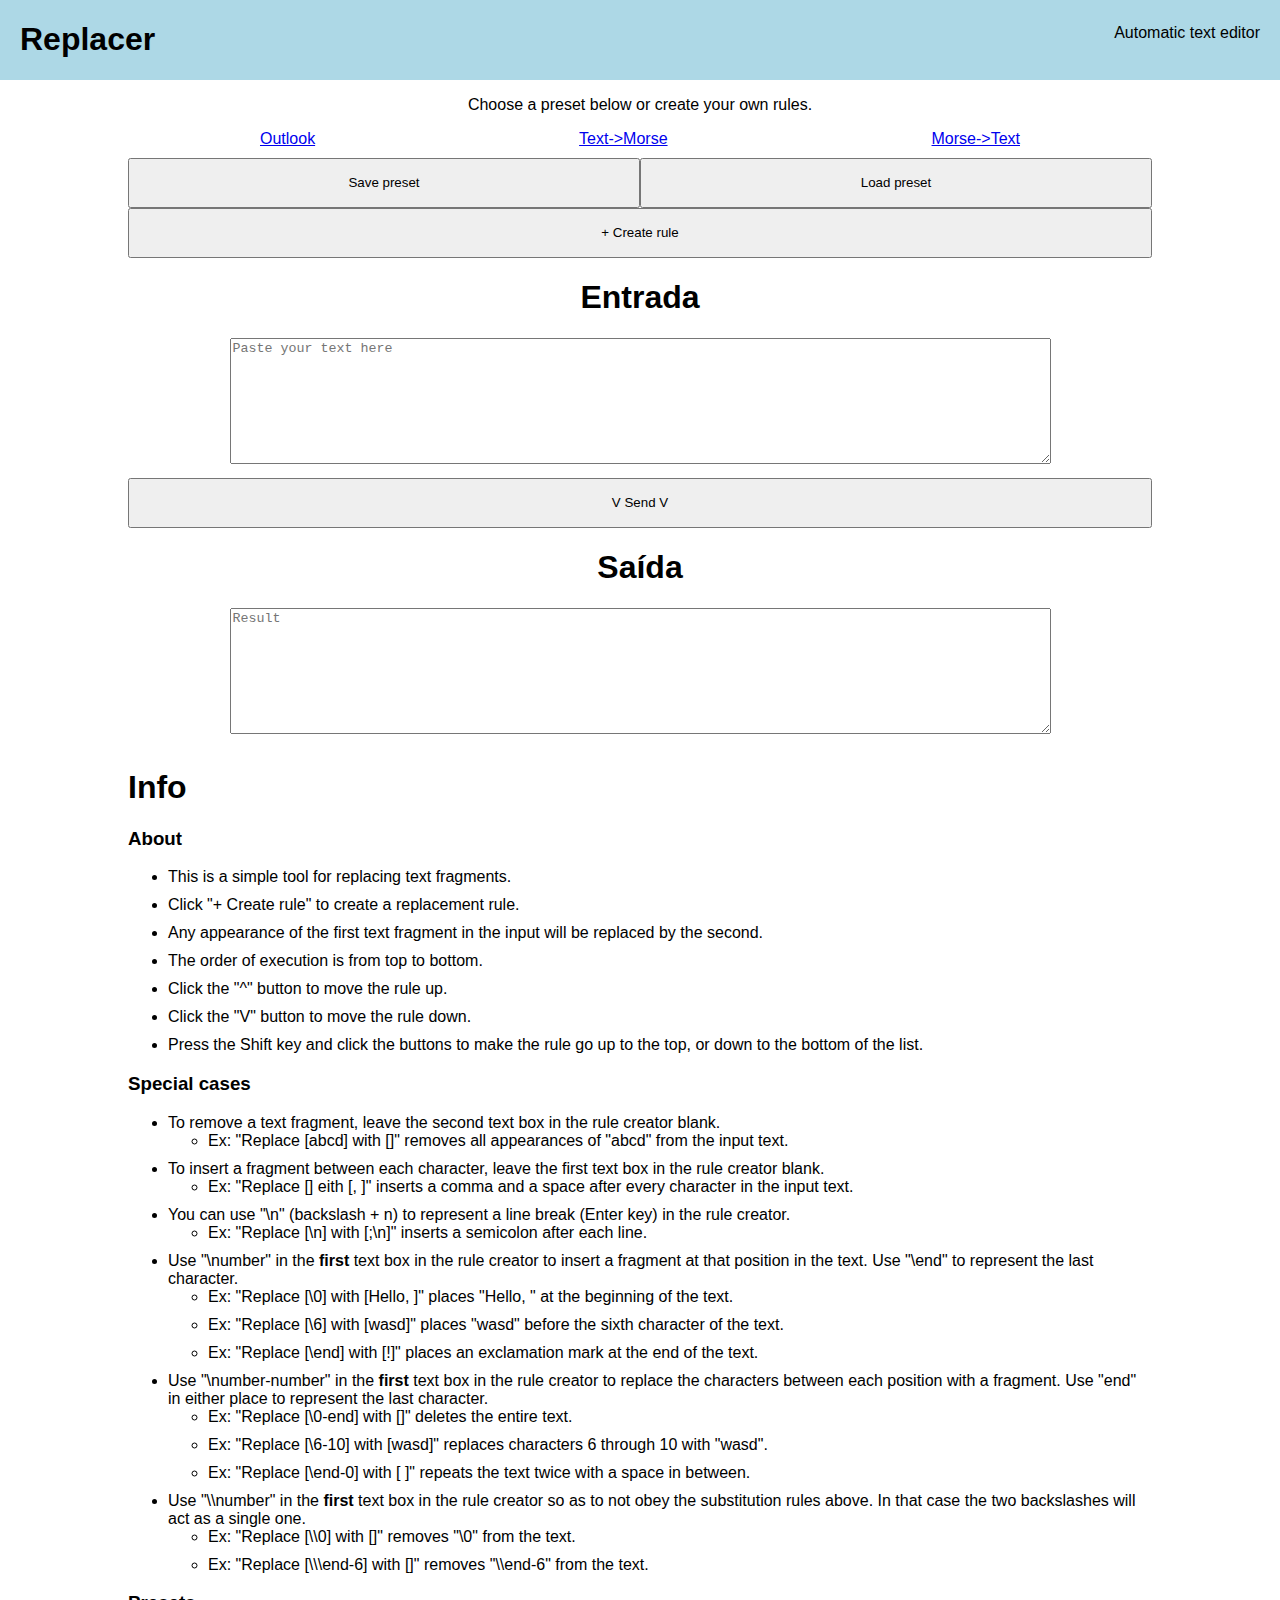
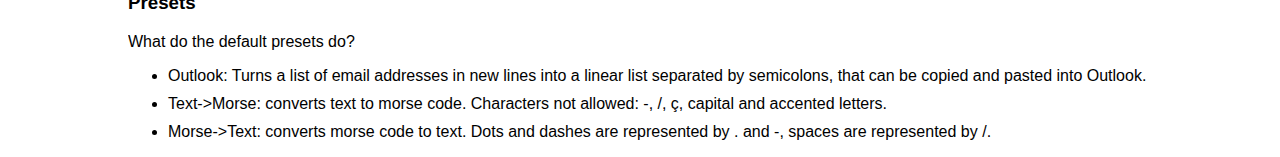
==== en.html @ 03350130 "Create en.html" ====
<!DOCTYPE html>
<html lang="en" dir="ltr">
  <head>
    <meta charset="utf-8">
    <link rel="stylesheet" href="master.css">
    <title>Replacer</title>
  </head>
  <body>
    <nav>
      <h1>Replacer</h1>
      <p>Automatic text editor</p>
    </nav>
    <section id='instructions'>
      <div class="container">
        <p>Choose a preset below or create your own rules.</p>
      </div>
    </section>
    <section id='options'>
      <div class="container">
        <div class="predefs">
          <a href="javascript:template(owa)">Outlook</a>
          <a href="javascript:template(text2morse)">Text->Morse</a>
          <a href="javascript:template(morse2text)">Morse->Text</a>
        </div>
        <div class="save-load">
          <button onclick="save()">Save preset</button>
          <button onclick="openFile()">Load preset</button>
          <input id="file-input" type="file" accept="application/json" style="display: none;" />
        </div>
        <button type="button" name="add" onclick="addRule()">+ Create rule</button>
      </div>
    </section>
    <section id='rules'>
      <div class="container" id='rule-list'>

      </div>
    </section>

    <section id='text-fields'>
      <div class="container">
        <div class="text-field">
          <h1>Entrada</h1>
          <textarea name="input" rows="8" cols="100" placeholder="Paste your text here" id='input-field'></textarea>
        </div>
        <div class="send-button">
          <button type="button" name="send" onclick="format()">V Send V</button>
        </div>
        <div class="text-field">
          <h1>Saída</h1>
          <textarea name="input" rows="8" cols="100" placeholder="Result" id='output-field'></textarea>
        </div>
      </div>
    </section>

    <article>
      <div class="container">
        <h1>Info</h1>
        <h3>About</h3>
        <p>
          <ul>
            <li>This is a simple tool for replacing text fragments.</li>
            <li>Click "+ Create rule" to create a replacement rule.</li>
            <li>Any appearance of the first text fragment in the input will be replaced by the second.</li>
            <li>The order of execution is from top to bottom.</li>
            <li>Click the "^" button to move the rule up.</li>
            <li>Click the "V" button to move the rule down.</li>
            <li>Press the Shift key and click the buttons to make the rule go up to the top, or down to the bottom of the list.</li>
          </ul>
        </p>
        <h3>Special cases</h3>
        <ul>
          <li>
            To remove a text fragment, leave the second text box in the rule creator blank.
            <ul>
              <li>Ex: "Replace [abcd] with []" removes all appearances of "abcd" from the input text.</li>
            </ul>
          </li>
          <li>
            To insert a fragment between each character, leave the first text box in the rule creator blank.
            <ul>
              <li>Ex: "Replace [] eith [, ]" inserts a comma and a space after every character in the input text.</li>
            </ul>
          </li>
          <li>
            You can use "\n" (backslash + n) to represent a line break (Enter key) in the rule creator.
            <ul>
              <li>Ex: "Replace [\n] with [;\n]" inserts a semicolon after each line.</li>
            </ul>
          </li>
          <li>
            Use "\number" in the <b>first</b> text box in the rule creator to insert a fragment at that position in the text. Use "\end" to represent the last character.
            <ul>
              <li>Ex: "Replace [\0] with [Hello, ]" places "Hello, " at the beginning of the text.</li>
              <li>Ex: "Replace [\6] with [wasd]" places "wasd" before the sixth character of the text.</li>
              <li>Ex: "Replace [\end] with [!]" places an exclamation mark at the end of the text.</li>
            </ul>
          </li>
          <li>
            Use "\number-number" in the <b>first</b> text box in the rule creator to replace the characters between each position with a fragment. Use "end" in either place to represent the last character.
            <ul>
              <li>Ex: "Replace [\0-end] with []" deletes the entire text.</li>
              <li>Ex: "Replace [\6-10] with [wasd]" replaces characters 6 through 10 with "wasd".</li>
              <li>Ex: "Replace [\end-0] with [ ]" repeats the text twice with a space in between.</li>
            </ul>
          </li>
          <li>
            Use "\\number" in the <b>first</b> text box in the rule creator so as to not obey the substitution rules above. In that case the two backslashes will act as a single one.
            <ul>
              <li>Ex: "Replace [\\0] with []" removes "\0" from the text.</li>
              <li>Ex: "Replace [\\\end-6] with []" removes "\\end-6" from the text.</li>
            </ul>
          </li>
        </ul>
        <h3>Presets</h3>
        <p>What do the default presets do?</p>
        <ul>
          <li>Outlook: Turns a list of email addresses in new lines into a linear list separated by semicolons, that can be copied and pasted into Outlook.</li>
          <li>Text->Morse: converts text to morse code. Characters not allowed: -, /, ç, capital and accented letters.</li>
          <li>Morse->Text: converts morse code to text. Dots and dashes are represented by . and -, spaces are represented by /.</li>
        </ul>
      </div>
    </article>

    <script src="replacer-en.js" charset="utf-8"></script>
  </body>
</html>
---- master.css ----
body {
  font-family: sans-serif;
  margin: 0px;
}

.container {
  margin: auto;
  overflow: hidden;
  width: 80%;
}

li {
  margin-bottom: 10px;
}

nav {
  background: lightblue;
  overflow: hidden;
}

nav h1 {
  float:left;
  margin-left: 20px;
}

nav p {
  float: right;
  margin-right: 20px;
  margin-top: 24px;
}

#instructions p {
  text-align: center;
}

#options .save-load {
  display: flex;
}

#options button, .send-button button  {
  width: 100%;
  height: 50px;
}

.rule {
  margin: 10px;
  display: flex;
  align-items: center;
  justify-content: center;
}

.rule p, .rule button {
  display: inline;
  margin: 10px;
}

.rule button {
  height: 34px;
}

.text-field {
  text-align: center;
  margin: 10px 0px;
}

.predefs {
  display: flex;
  justify-content: space-around;
  margin-bottom: 10px;
}
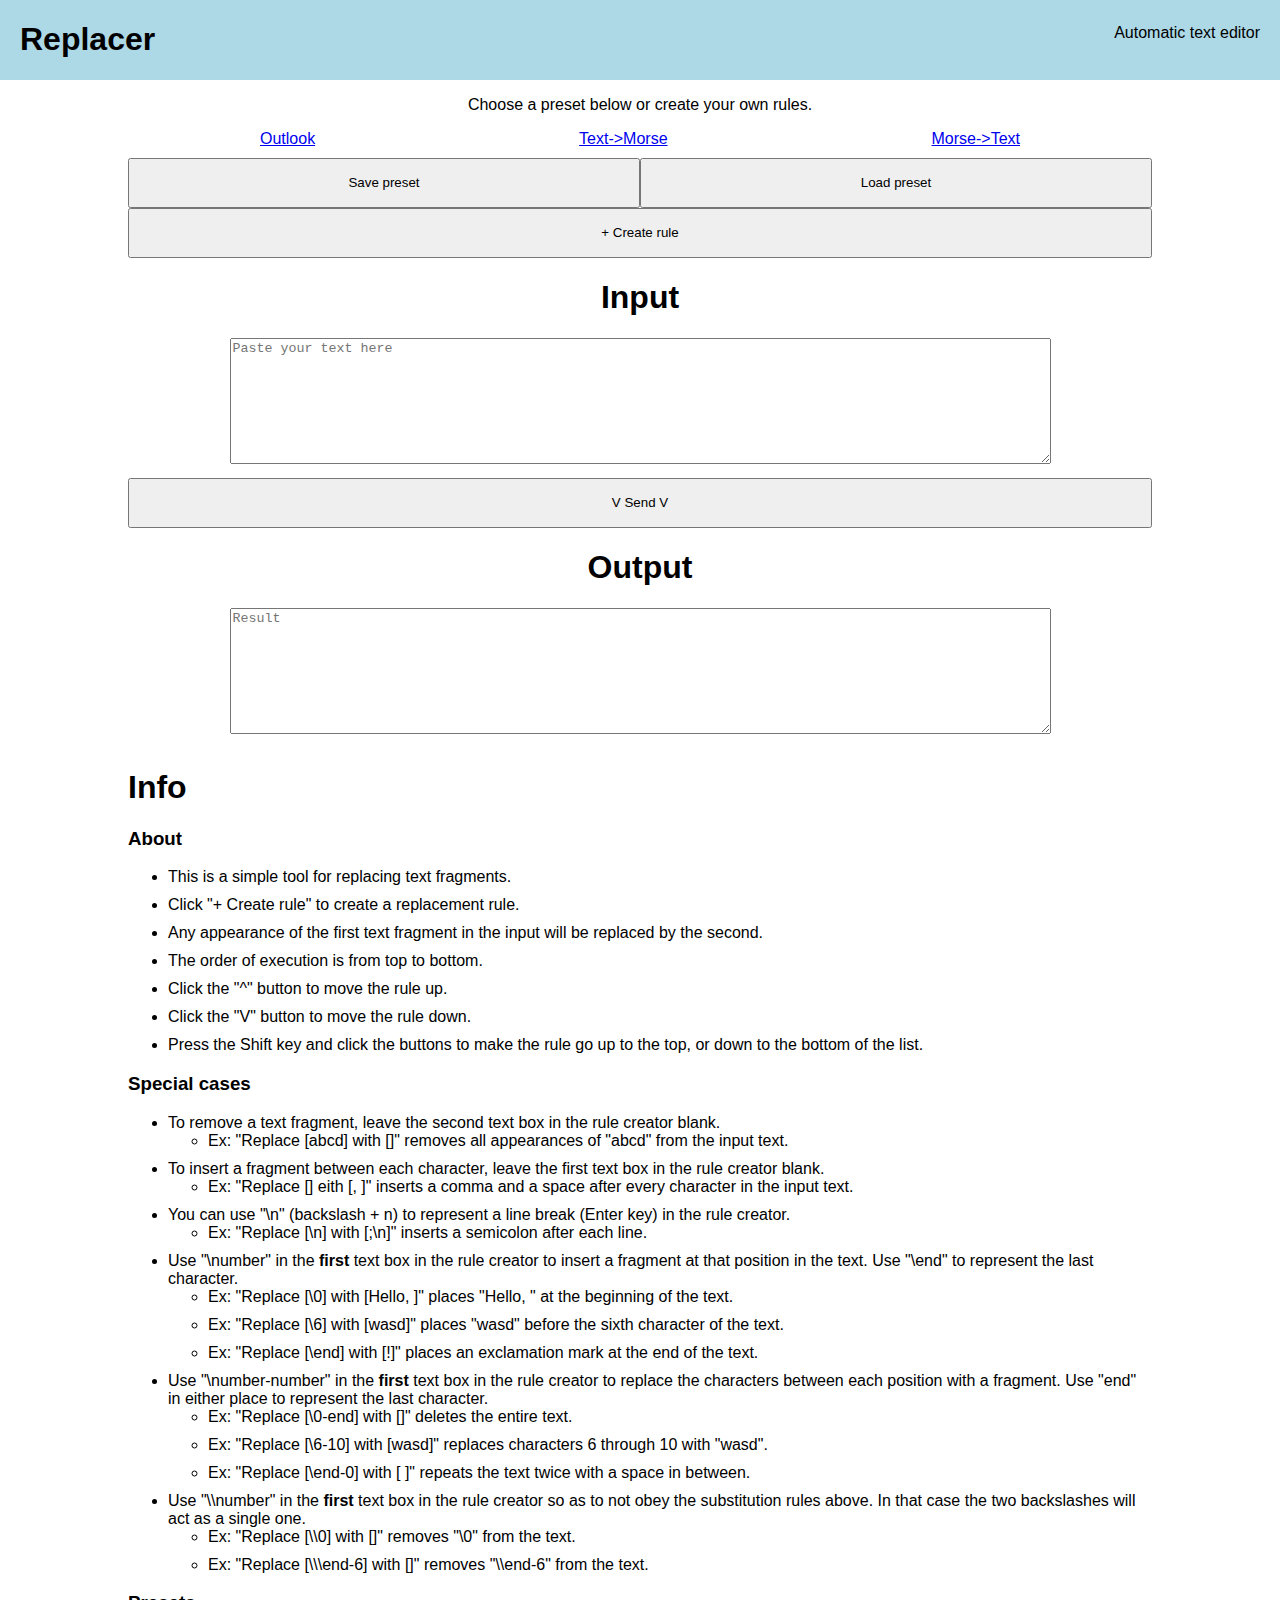
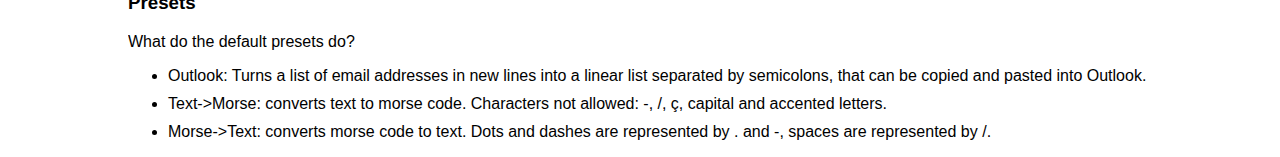
==== commit 340006cd: "Update en.html" ====
--- a/en.html
+++ b/en.html
@@ -39,14 +39,14 @@
     <section id='text-fields'>
       <div class="container">
         <div class="text-field">
-          <h1>Entrada</h1>
+          <h1>Input</h1>
           <textarea name="input" rows="8" cols="100" placeholder="Paste your text here" id='input-field'></textarea>
         </div>
         <div class="send-button">
           <button type="button" name="send" onclick="format()">V Send V</button>
         </div>
         <div class="text-field">
-          <h1>Saída</h1>
+          <h1>Output</h1>
           <textarea name="input" rows="8" cols="100" placeholder="Result" id='output-field'></textarea>
         </div>
       </div>
